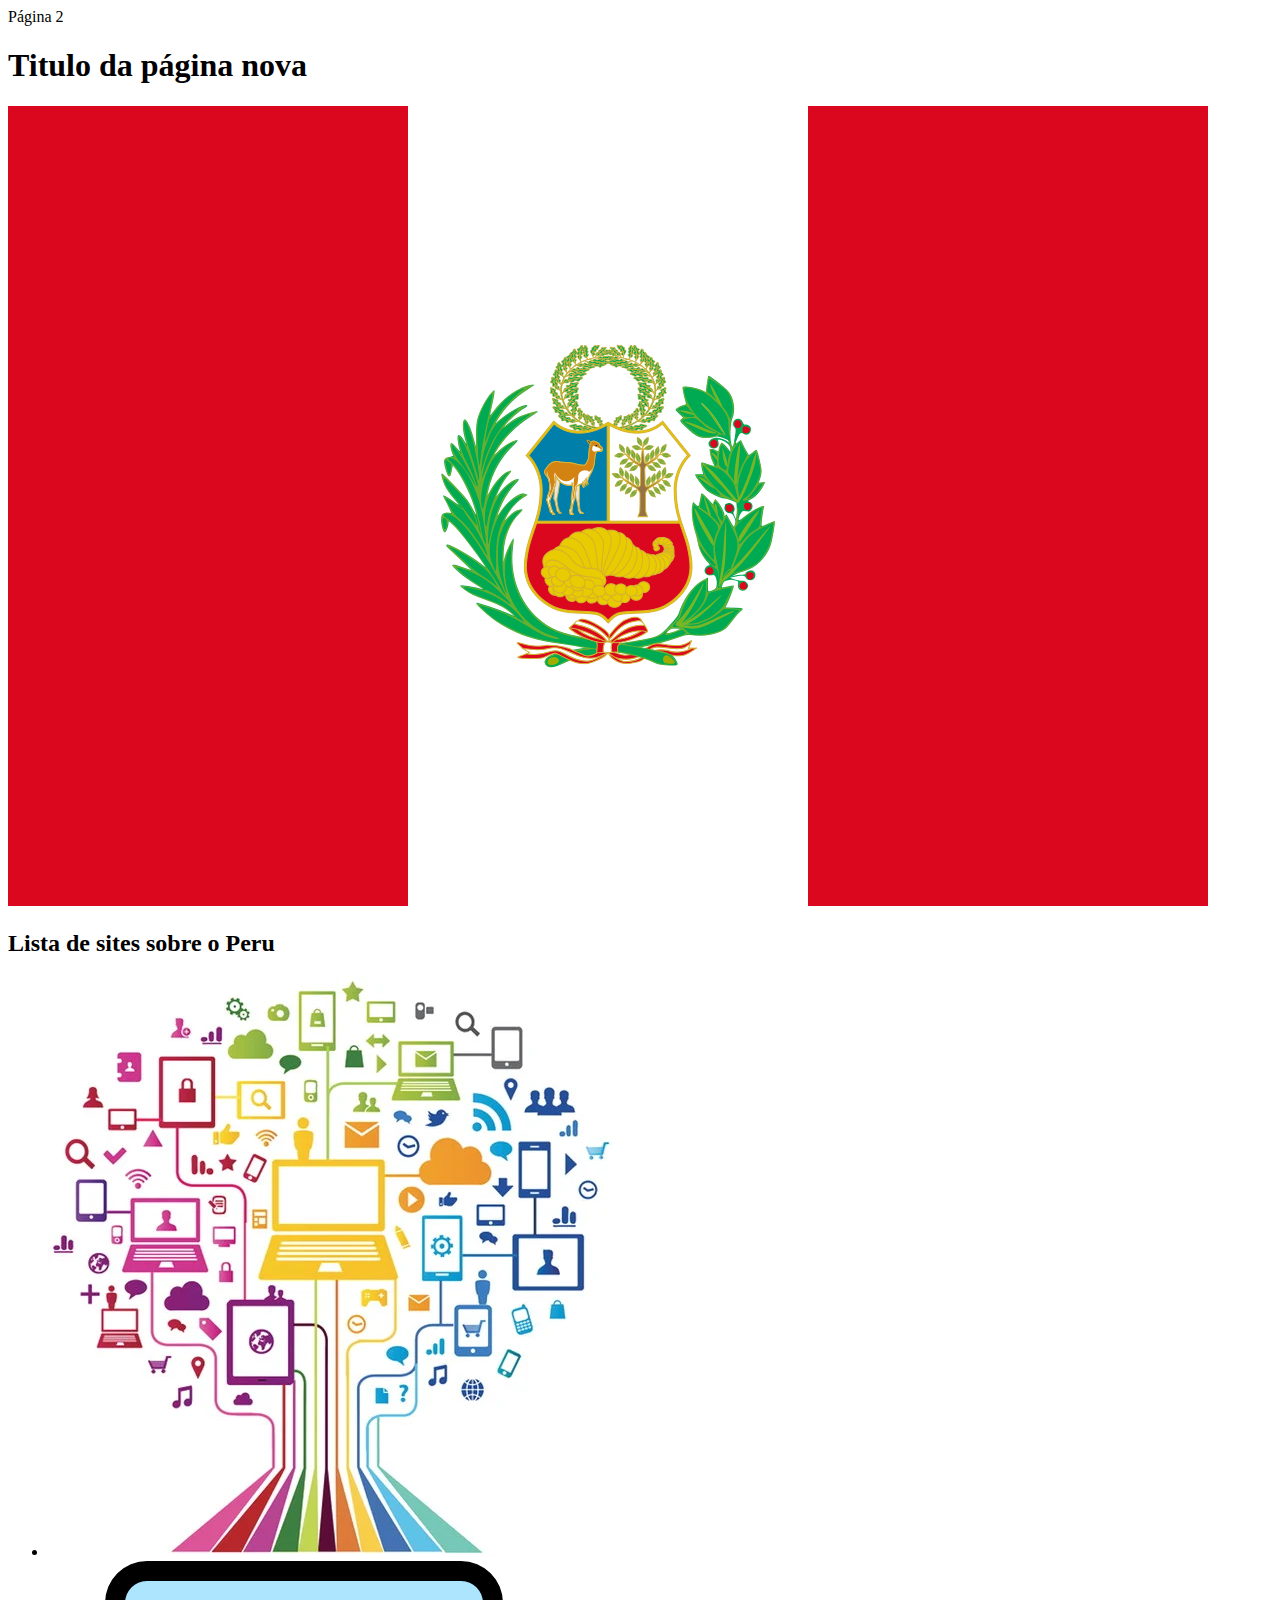
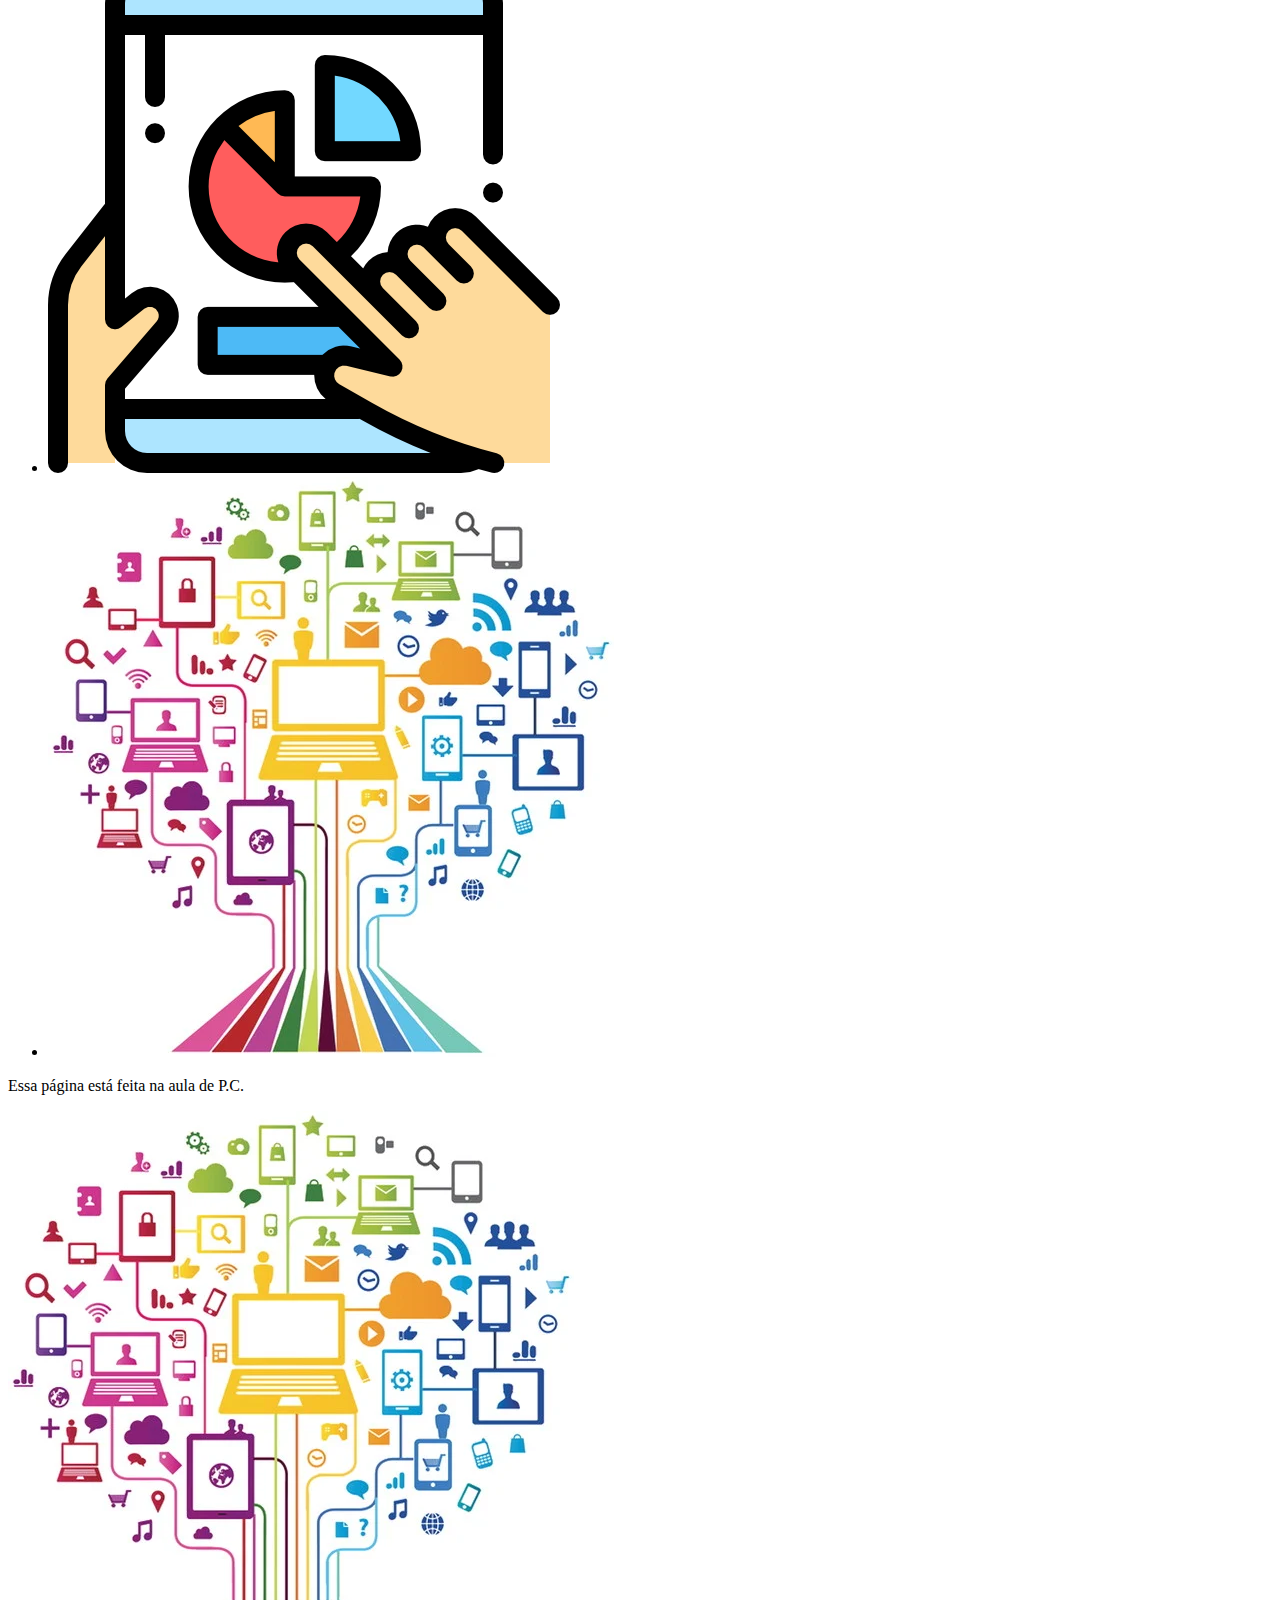
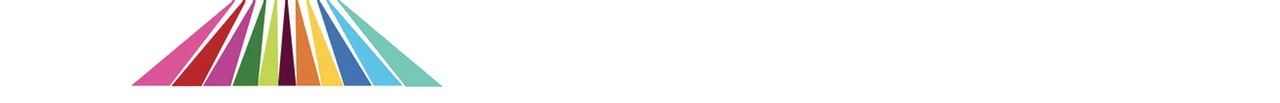
==== index2.html @ 1ab5af0a "ok" ====
<!DOCTYPE html>
<html lang="pt-br">
    <head>
        <meta charset="UTF-8">
        <litle>Página 2</litle>
        <link rel="stylesheet" href="# style2.css">
    </head>
    <body>
        <header>
            <h1>Titulo da página nova</h1>
            <img src="peru.png" alt="peru" id="imagem-peru"
        </header>
        <main>
            <h2>Lista de sites sobre o Peru</h2>
            <ul>
                <li>
                    <a href="https://www.peru.travel/pt">
                        <img src="icone.png" alt="icone.png">
                    </a>
                </li>
                
                <li>
                    <a href="https://sites.usp.br/portalatinaomericano/peru">
                        <img src="iconne.png" alt="iconne">
                    </a>
                </li>
                
                <li>
                    <a href="https://www.viagensmachupicchu.com.br/dicas/peru-informacoes">
                        <img src="icone.png" alt="">
                    </a>
                </li>
            </ul>
        </main>
        <footer>
            <p>Essa página está feita na aula de P.C.</p>
            <img src="icone.png" alt="" id="icone">
        </footer>
    </body>
</html>
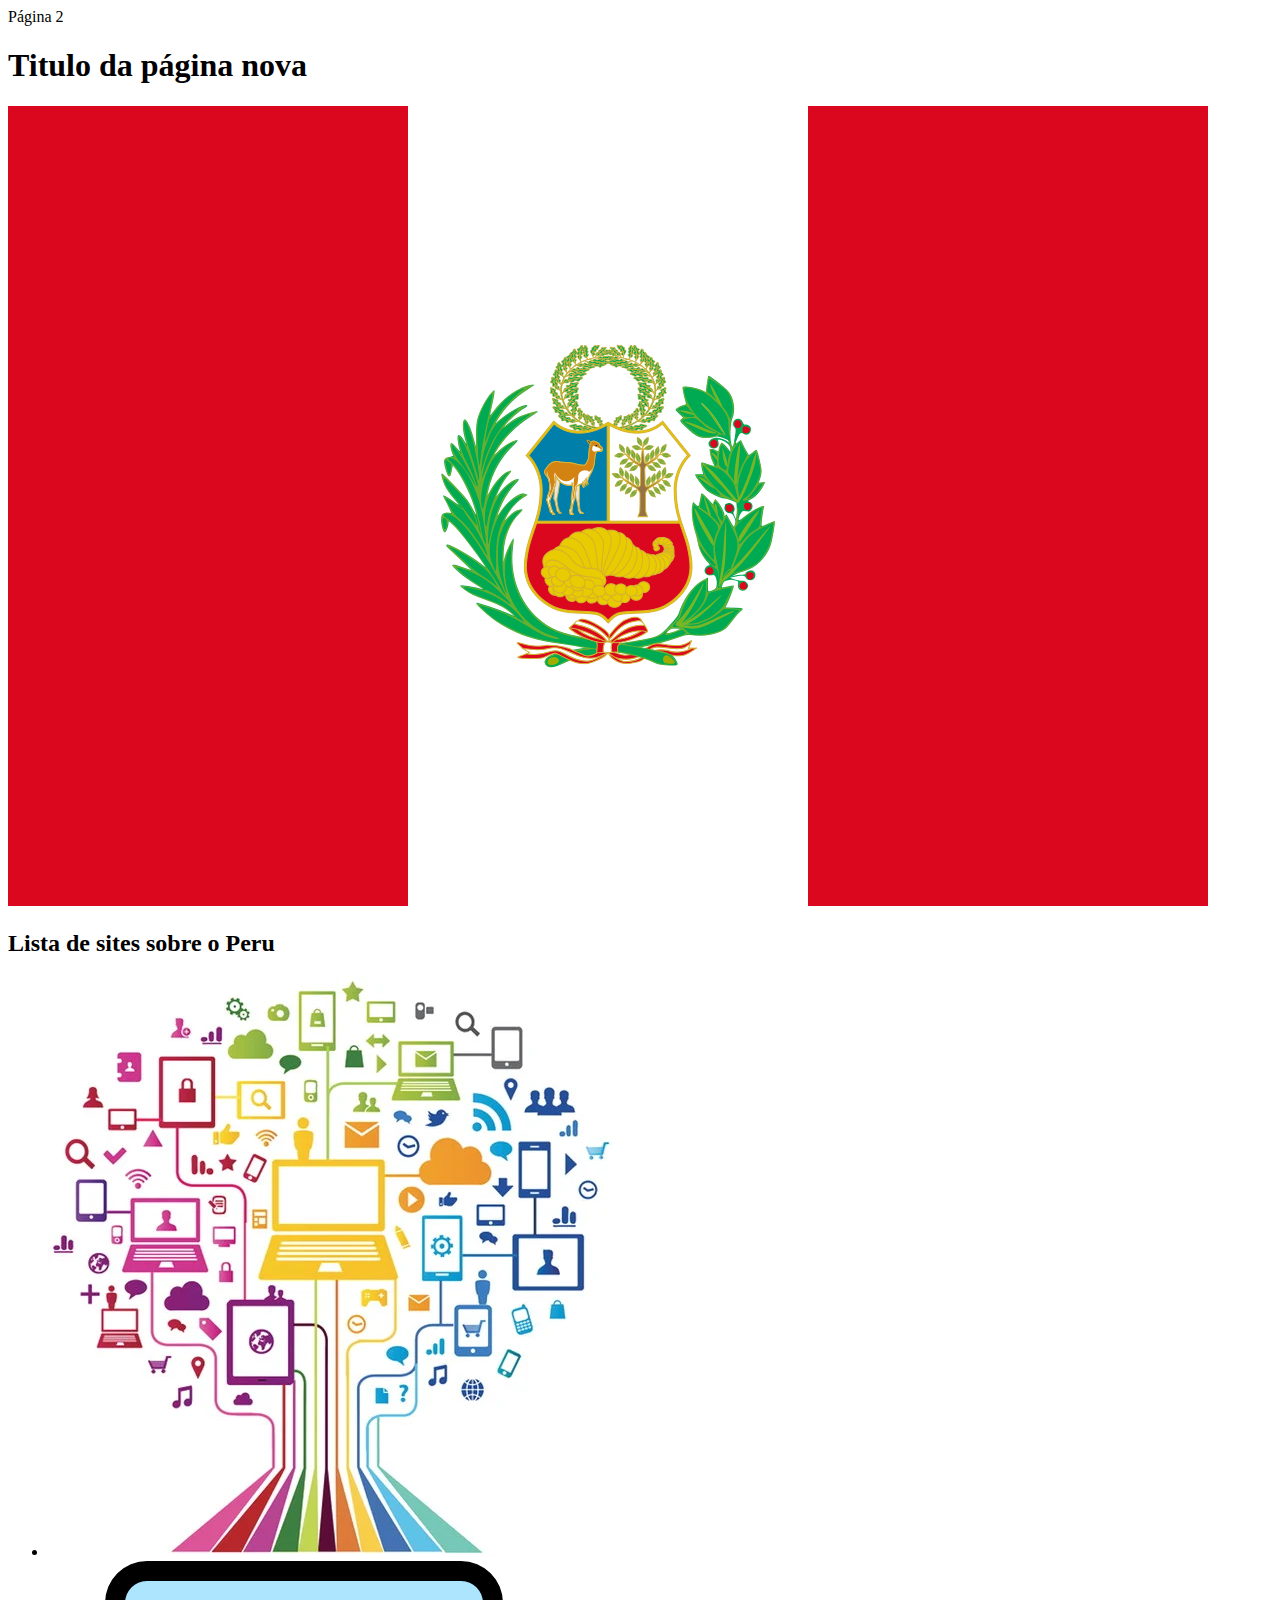
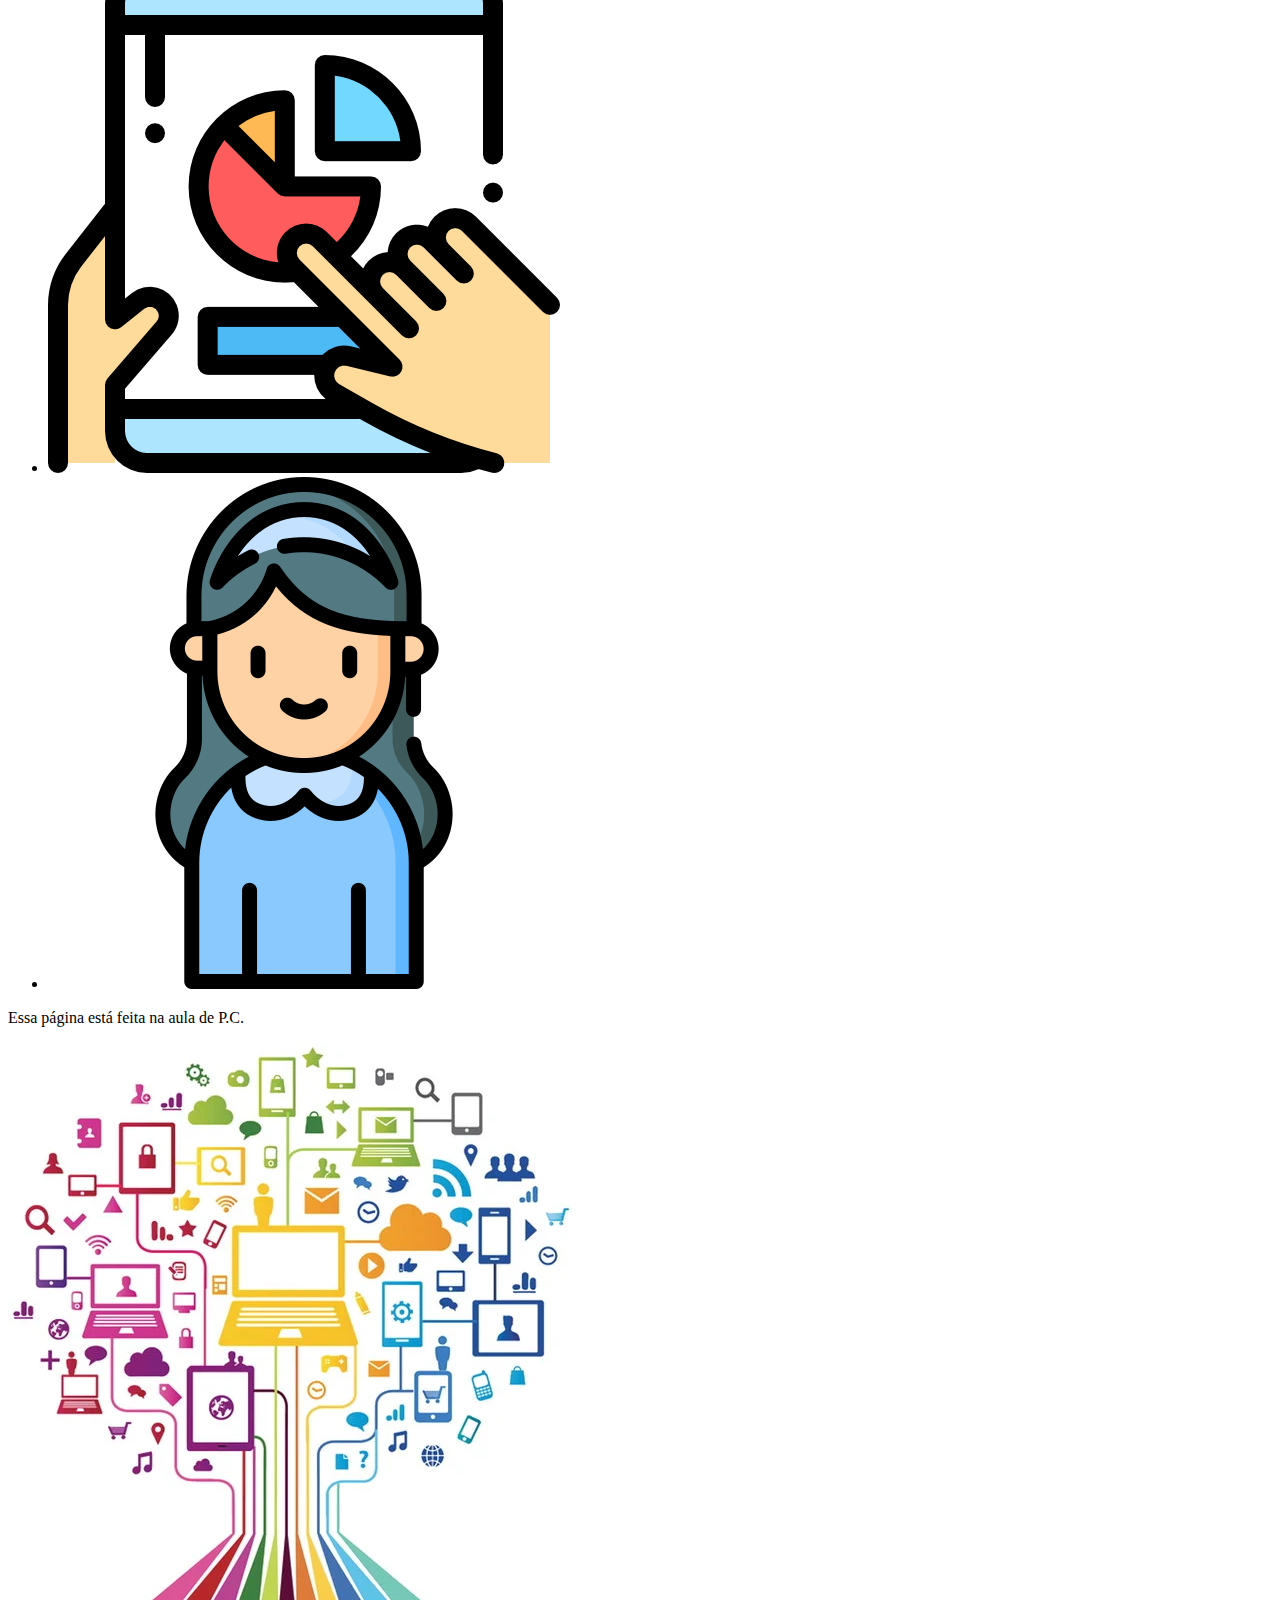
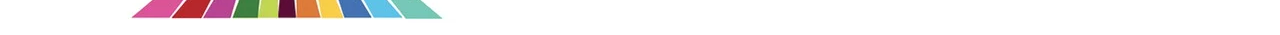
==== commit 0ac632ef: "ok" ====
--- a/index2.html
+++ b/index2.html
@@ -27,7 +27,7 @@
                 
                 <li>
                     <a href="https://www.viagensmachupicchu.com.br/dicas/peru-informacoes">
-                        <img src="icone.png" alt="">
+                        <img src="iconnne.png" alt="iconnne">
                     </a>
                 </li>
             </ul>
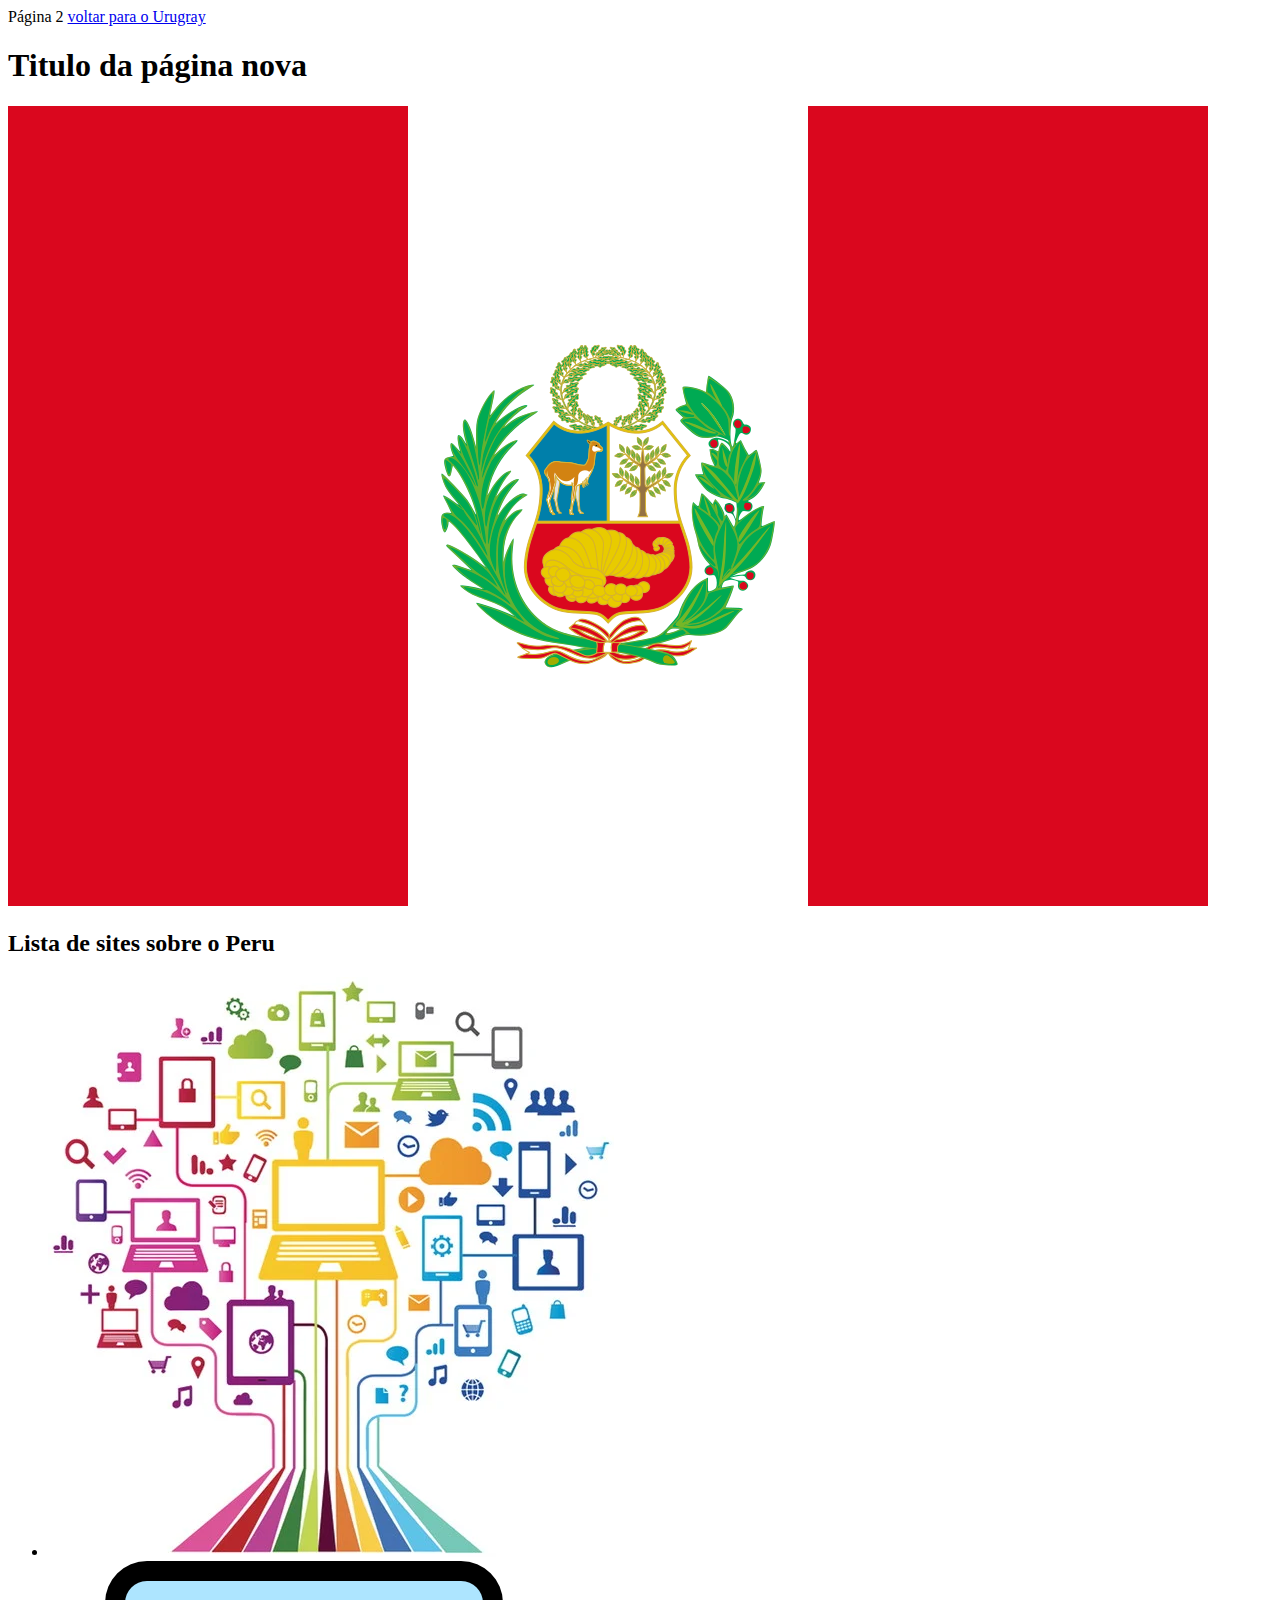
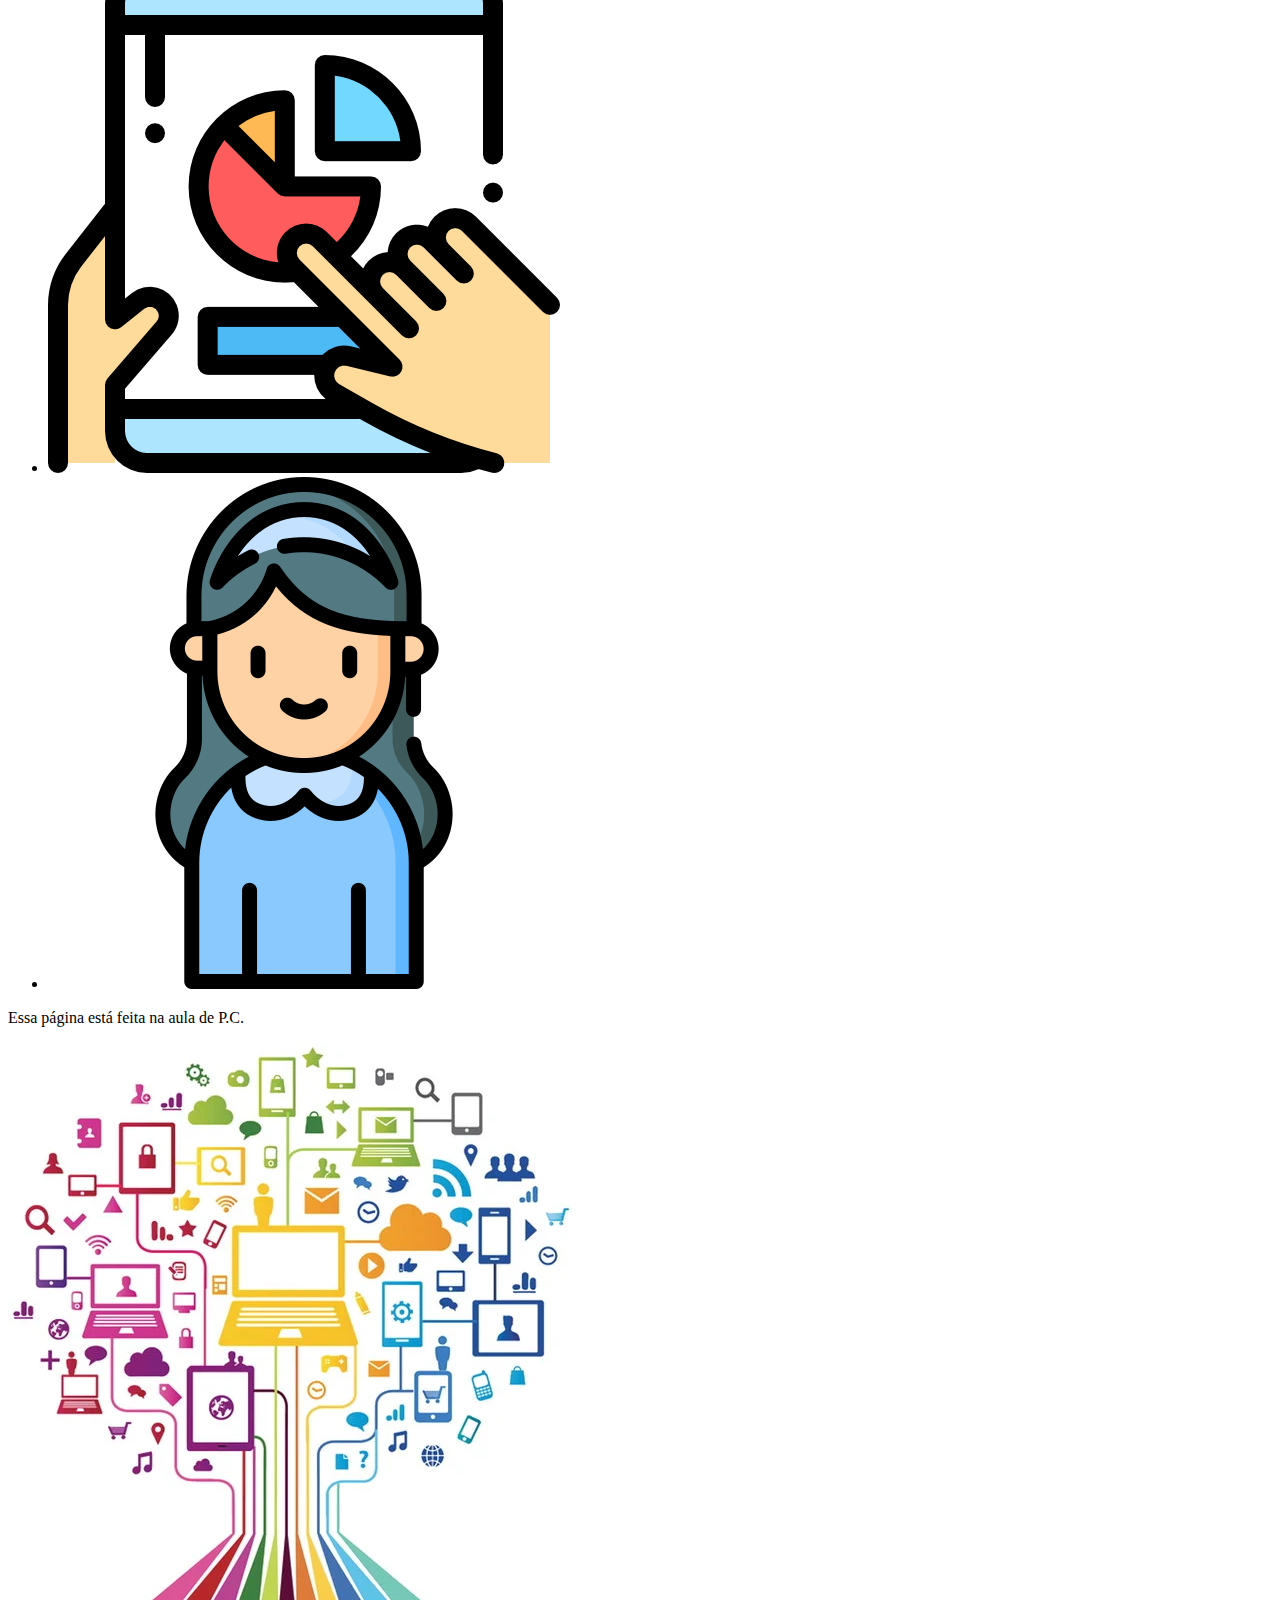
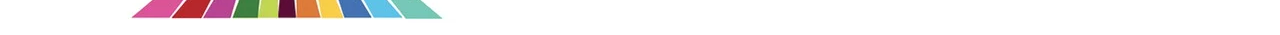
==== commit 11314513: "ok" ====
--- a/index2.html
+++ b/index2.html
@@ -4,6 +4,7 @@
         <meta charset="UTF-8">
         <litle>Página 2</litle>
         <link rel="stylesheet" href="# style2.css">
+        <a href="index.html" id="link-urugray">voltar para o Urugray</a>
     </head>
     <body>
         <header>
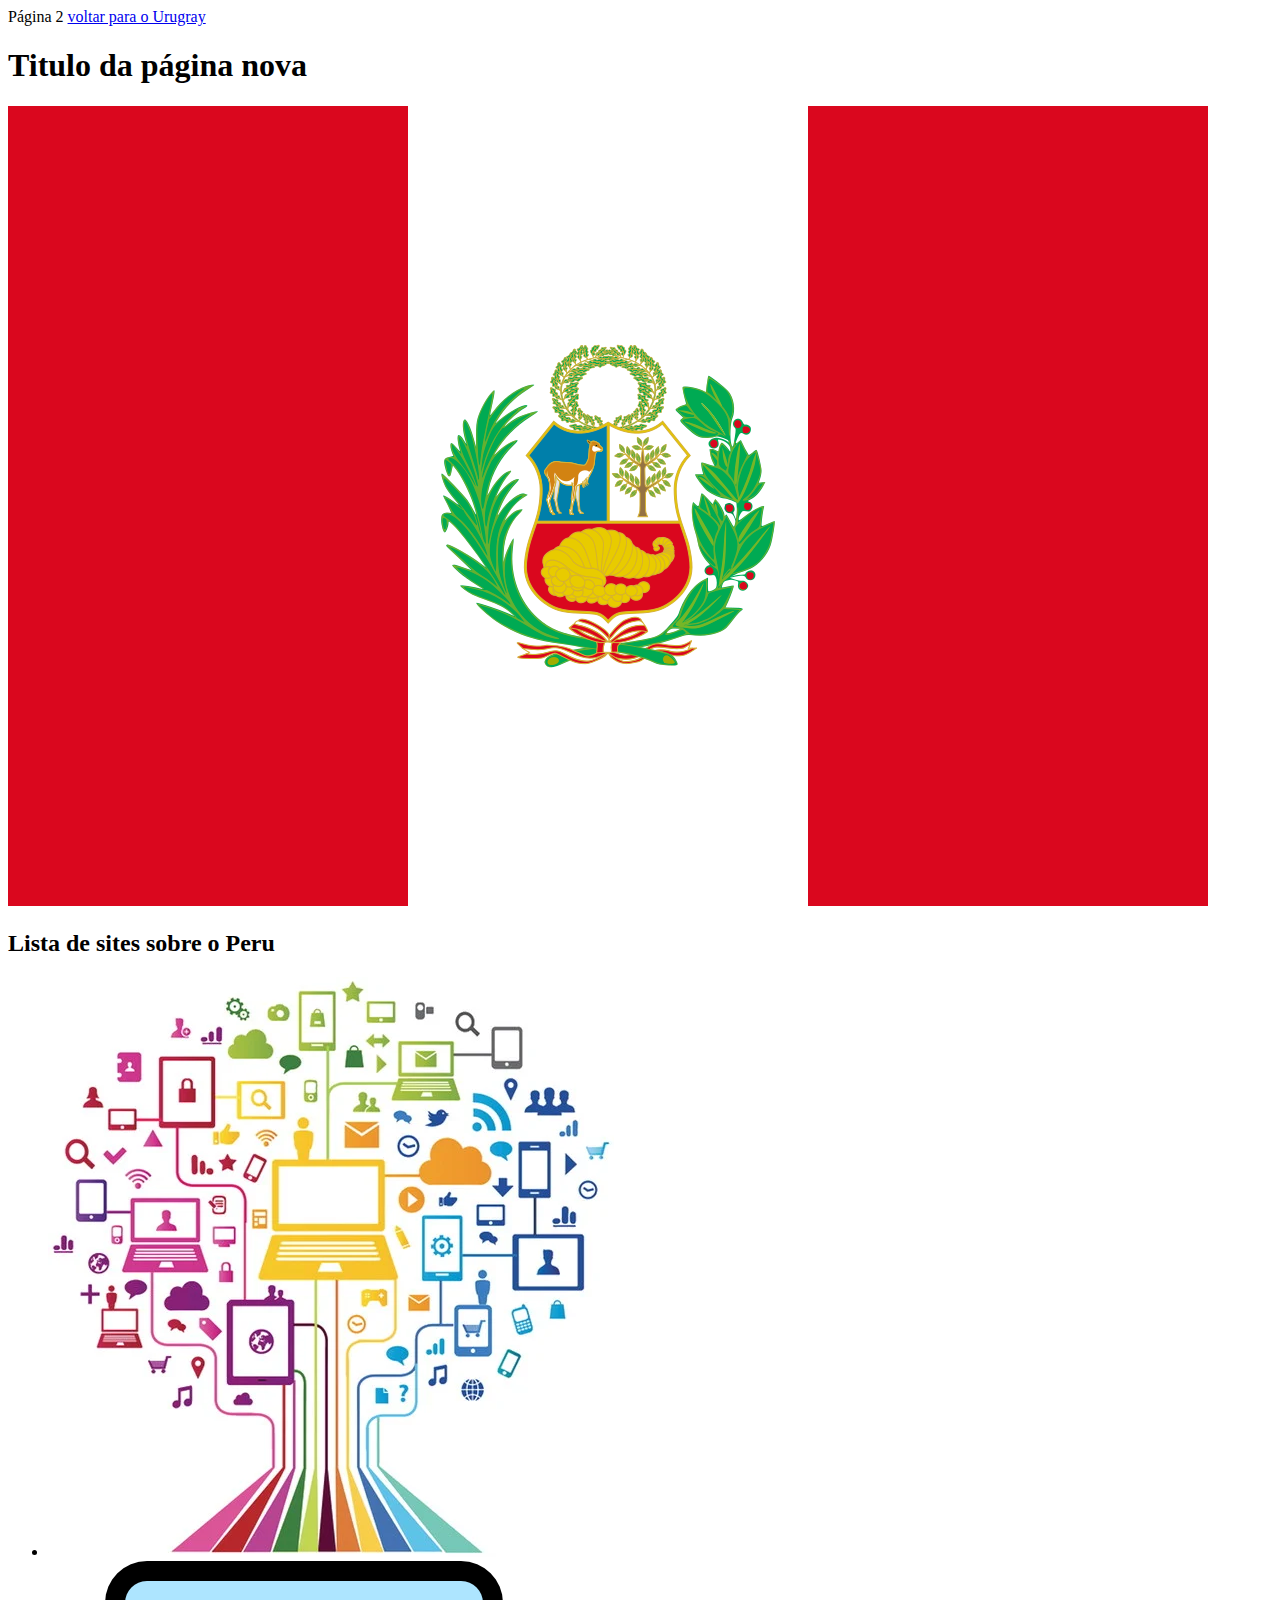
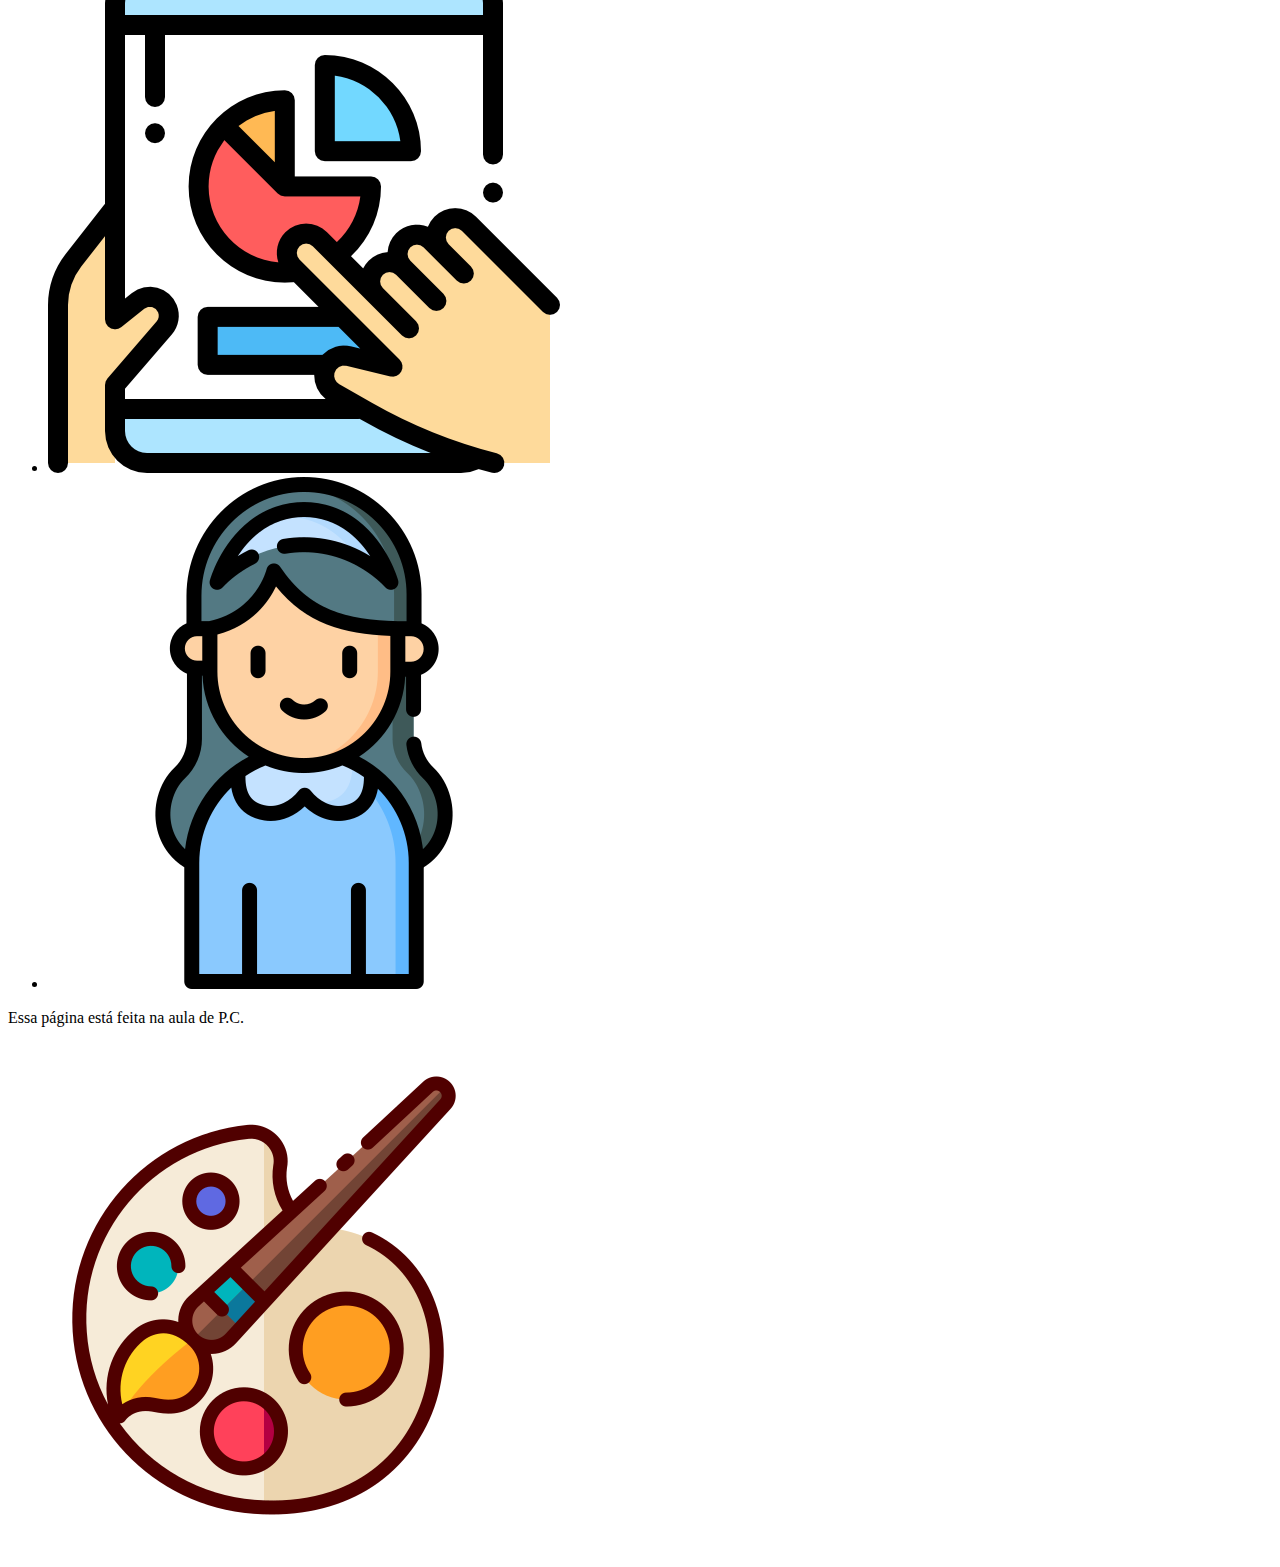
==== commit 869c4b25: "ok" ====
--- a/index2.html
+++ b/index2.html
@@ -3,39 +3,39 @@
     <head>
         <meta charset="UTF-8">
         <litle>Página 2</litle>
-        <link rel="stylesheet" href="# style2.css">
+        <link rel="stylesheet" href="style2.css">
         <a href="index.html" id="link-urugray">voltar para o Urugray</a>
     </head>
     <body>
         <header>
             <h1>Titulo da página nova</h1>
-            <img src="peru.png" alt="peru" id="imagem-peru"
+            <img src="peru.png" alt="peru" id="imagem-peru">
         </header>
         <main>
             <h2>Lista de sites sobre o Peru</h2>
             <ul>
                 <li>
                     <a href="https://www.peru.travel/pt">
-                        <img src="icone.png" alt="icone.png">
+                        <img src="icone.png" alt="icone.png" class="img-links">
                     </a>
                 </li>
                 
                 <li>
                     <a href="https://sites.usp.br/portalatinaomericano/peru">
-                        <img src="iconne.png" alt="iconne">
+                        <img src="iconne.png" alt="iconne" class="img-links">
                     </a>
                 </li>
                 
                 <li>
-                    <a href="https://www.viagensmachupicchu.com.br/dicas/peru-informacoes">
-                        <img src="iconnne.png" alt="iconnne">
+                    <a href="https://www.viagensmachupicchu.com.br/dicas/peru-informacoes" class="img-links">
+                        <img src="iconnne.png" alt="iconnne" class="img-links">
                     </a>
                 </li>
             </ul>
         </main>
         <footer>
             <p>Essa página está feita na aula de P.C.</p>
-            <img src="icone.png" alt="" id="icone">
+            <img src="icoone.png" alt="" id="icoone"class="imag-links">
         </footer>
     </body>
 </html>
